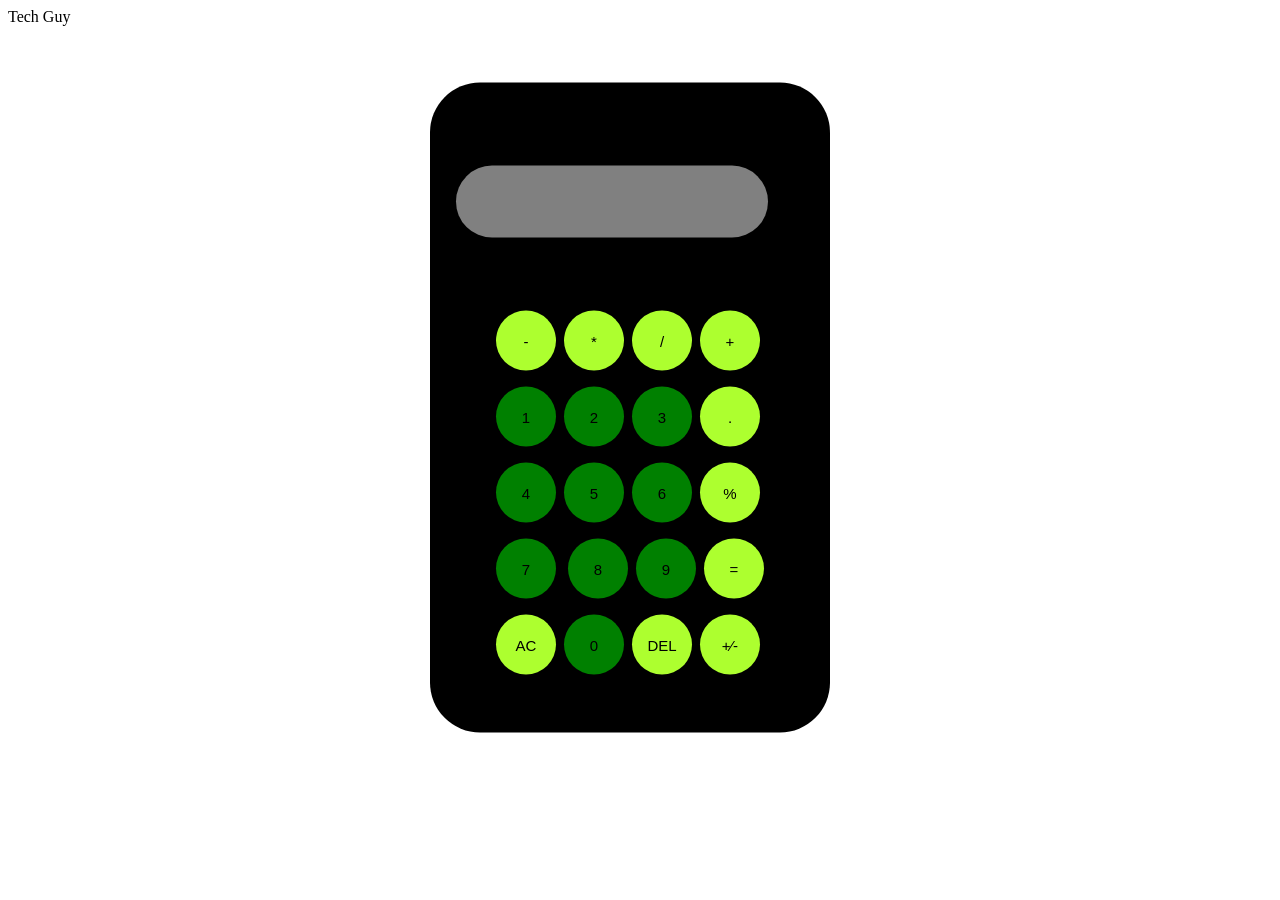
==== calculator.html @ 14e8895e "Add files via upload" ====
<!DOCTYPE html>
<html lang="en">
<head>
    <meta charset="UTF-8">
    <meta name="viewport" content="width=device-width, initial-scale=1.0">
    <title>Calculator</title>
    <link rel="stylesheet" href="calculator.css">

    
<!-- Core CSS - Include with every page -->
<link href="assets/plugins/bootstrap/bootstrap.css" rel="stylesheet" />
<link href="assets/font-awesome/css/font-awesome.css" rel="stylesheet" />
<link href="assets/plugins/pace/pace-theme-big-counter.css" rel="stylesheet" />
<link href="assets/css/style.css" rel="stylesheet" />
<link href="assets/css/main-style.css" rel="stylesheet" />
<!-- Page-Level CSS -->
<link href="assets/plugins/morris/morris-0.4.3.min.css" rel="stylesheet" />
</head>
<body>
    

<div class="container-fluid">
    <div class="row">
        <label>Tech Guy</label>
    <input type="text" id="result" readonly>
<div class="col-md-4 col-lg-6 col-sm-3">
    <div class="container">
    <!-- <input type="text" id="result" readonly> -->
    <button class="but" onclick="appendOperator('-')">-</button>&nbsp;
    <button class="but" onclick="appendOperator('*')">*</button>&nbsp;
    <button class="but" onclick="appendOperator('/')">/</button>&nbsp;
    <button class="but" onclick="appendOperator('+')">+</button><br><p></p>
<button class="a7" onclick="appendValue('1')">1</button>&nbsp;
<button class="a8" onclick="appendValue('2')">2</button>&nbsp;
<button class="a9" onclick="appendValue('3')">3</button>&nbsp;
<button class="but" onclick="appendValue('.')">.</button><br><p></p>
<button  class="a4" onclick="appendValue('4')">4</button>&nbsp;
<button class="a5" onclick="appendValue('5')">5</button>&nbsp;
<button class="a6" onclick="appendValue('6')">6</button>&nbsp;
<button class="but" onclick="appendOperator('%')">%</button><br><p></p>
<button class="a1" onclick="appendValue('7')">7</button> &nbsp;
<button class="a2" onclick="appendValue('8')">8</button>&nbsp;
<button class="a3" onclick="appendValue('9')">9</button>&nbsp; 
<button class="but" onclick="calculate()">=</button><br><p></p>
<button class="but" onclick="clearResult()">AC</button>&nbsp;
<button class="a0" onclick="appendValue('0')">0</button>&nbsp;
<button class="but" onclick="deleteResult()">DEL</button>&nbsp;
<button class="but" onclick="appendOperator('+⁄-')">+⁄-</button>

</div>




<script>

    function appendValue(value){
        document.getElementById('result').value += value;
    }

    function clearResult(){
        document.getElementById('result').value = '';
    }

    function deleteResult(){
        document.getElementById('delete').value = '';
    }

    function calculate(){
        var result =
        eval( document.getElementById('result').value);
        document.getElementById('result').value = result;
    }

    function calculate(){
        var result=
        document.getElementById("result");
        var expression=result.value;
        var answer=eval(expression);

        
        result.value=answer;
    }

    function clearResult(){
        document.getElementById("result").value="";
    }

    function appendOperator(operator){
        var result=
        document.getElementById("result");
        result.value +=operator;
    }

   
</script>
</div>
<div class="col-md-4 col-sm-3" >

</div>
<div class="col-md-4 col-lg-6 col-sm-3">

</div>
<div class="col-sm-3">

</div>
</div>
</div>






  <!-- Core Scripts - Include with every page -->
  <script src="assets/plugins/jquery-1.10.2.js"></script>
  <script src="assets/plugins/bootstrap/bootstrap.min.js"></script>
  <script src="assets/plugins/metisMenu/jquery.metisMenu.js"></script>
  <script src="assets/plugins/pace/pace.js"></script>
  <script src="assets/scripts/siminta.js"></script>
  <!-- Page-Level Plugin Scripts-->
  <script src="assets/plugins/morris/raphael-2.1.0.min.js"></script>
  <script src="assets/plugins/morris/morris.js"></script>
  <script src="assets/scripts/dashboard-demo.js"></script>
</body>
</html>
---- calculator.css ----
button{
        font-size: 15px;
        border-radius: 50%;
        border: none;
        height: 60px;
        width: 60px;
        left: 70%;
        top: -20%;
        transform: translate(110%, 380%);
        background-color: green;
    }
    label{
        top: 50%;
        left: 50%;
        transform: translate(80%, 80%);
    }
    .but{
        background-color: greenyellow;
    }
    input{
        left: 60%;
        top: -20%;
        transform: translate(-100%, 480%);
        width: 300px;
        height: 70px;   
        border-radius: 50px;
        border: none;
        background-color: grey;
        position: fixed;
        z-index: 1;
        padding-left: 10px;
    }
    .container{
        background-color: black;
        height: 650px;
        border-radius: 50px;
        border: none;
        width: 400px;
        user-select: none;
        left: 50%;
        top: 50px;
        transform: translate(-210px, 5%);
        position: fixed;
    } 

    @media (max-width: 768px){
        input{
            margin-left: 120px;
        }

        .container{
            width: 370px;
            margin-left: 25px;
        }
    }
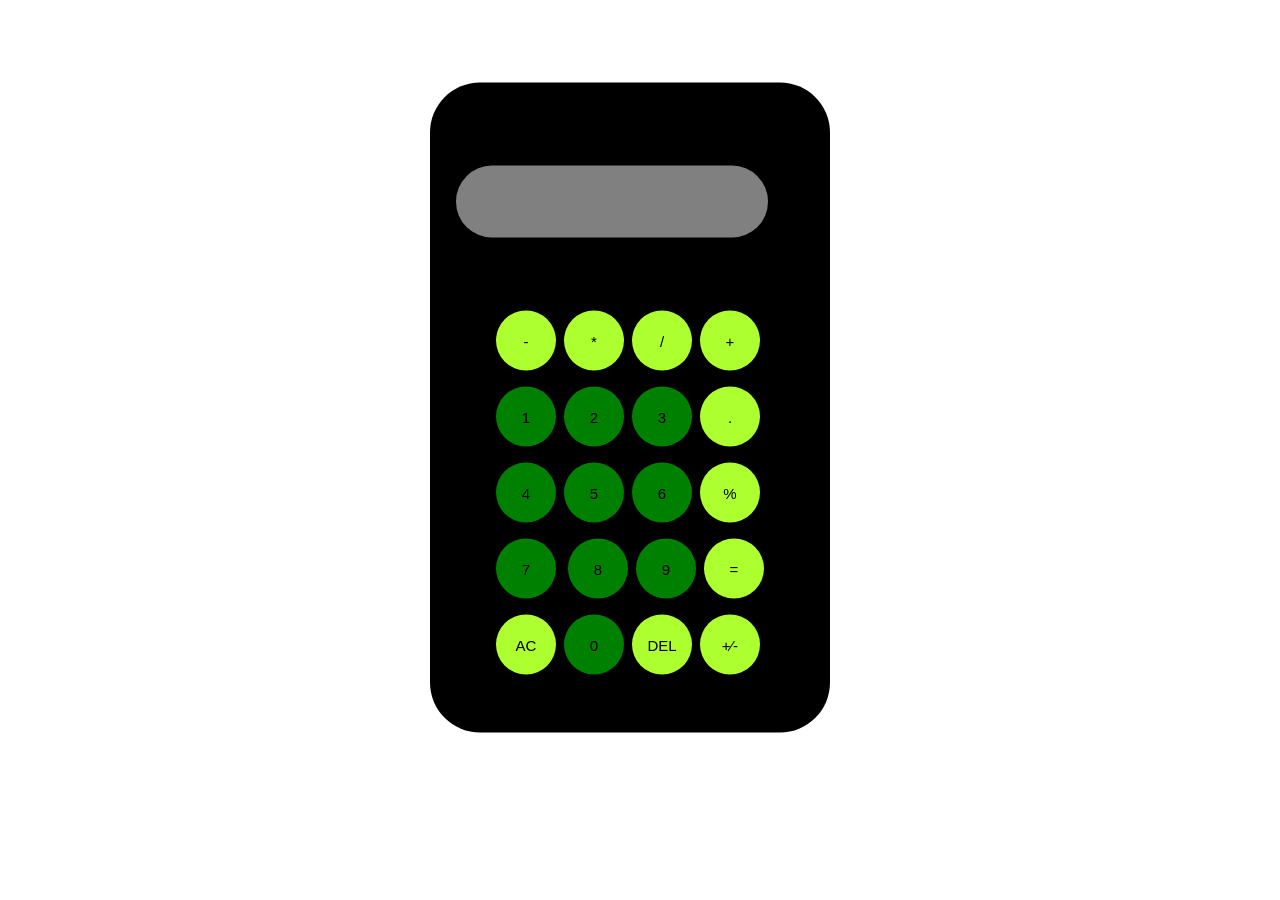
==== commit b691cec6: "Refactor calculator.html for improved structure Refactor calculator HTML structure and scripts for b" ====
--- a/calculator.html
+++ b/calculator.html
@@ -21,7 +21,7 @@
 
 <div class="container-fluid">
     <div class="row">
-        <label>Tech Guy</label>
+       
     <input type="text" id="result" readonly>
 <div class="col-md-4 col-lg-6 col-sm-3">
     <div class="container">
@@ -123,4 +123,4 @@
   <script src="assets/plugins/morris/morris.js"></script>
   <script src="assets/scripts/dashboard-demo.js"></script>
 </body>
-</html>+</html>
